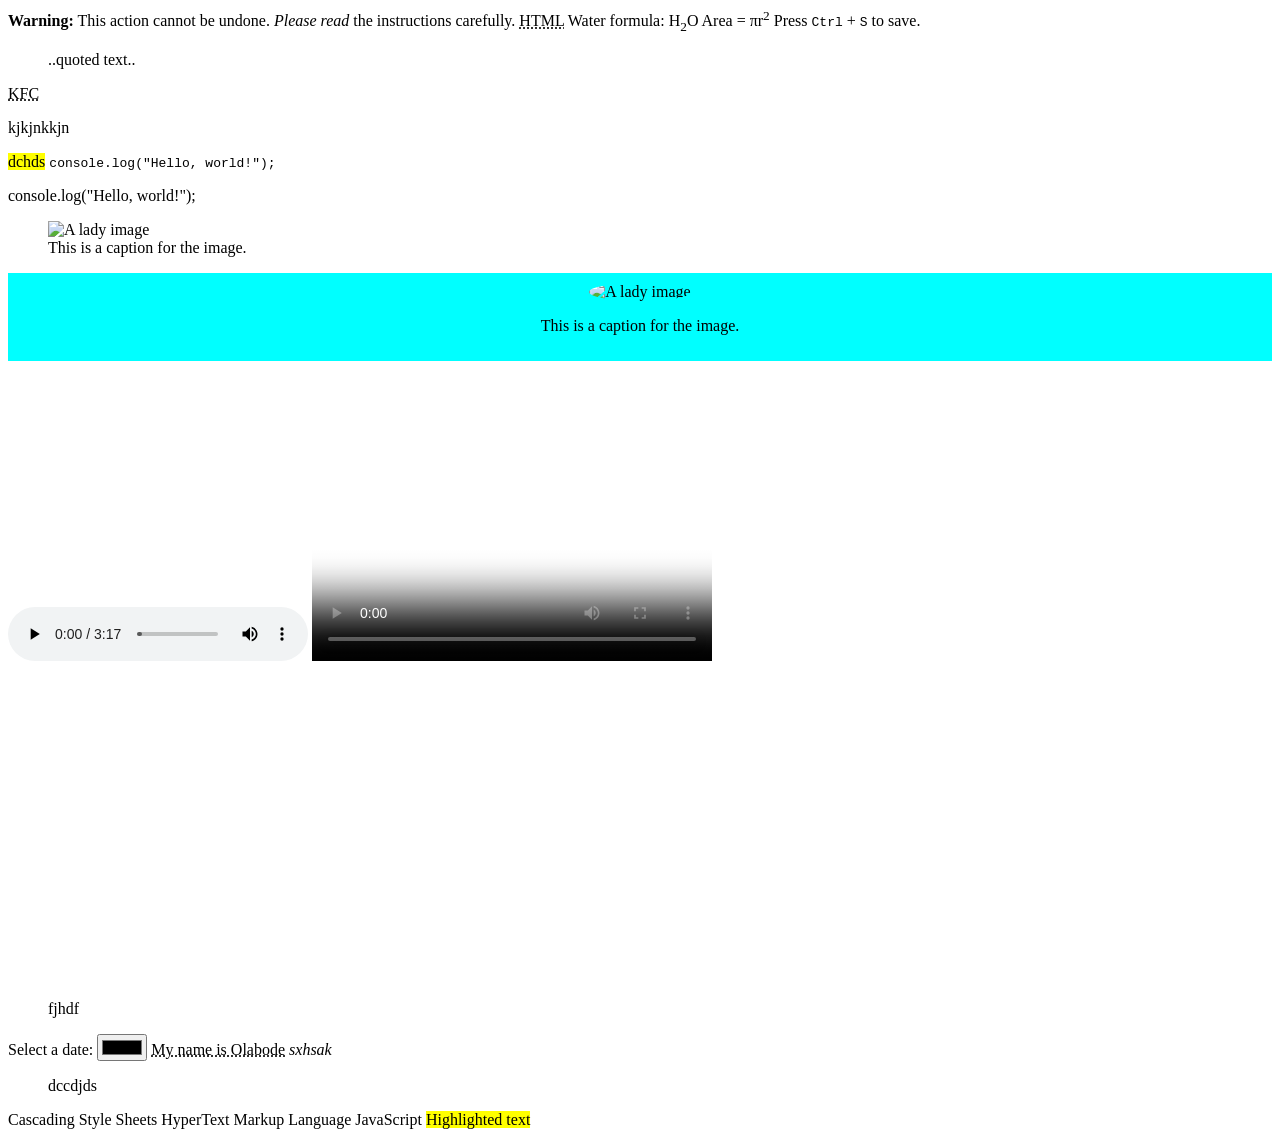
==== index.html @ a259fca7 "Add files via upload" ====
<!doctype html>
<html lang="en">
  <head>
    <meta charset="UTF-8" />
    <meta name="viewport" content="width=device-width, initial-scale=1.0" />
    <title>Kayode</title>
    <link rel="stylesheet" href="/css folder/index.css" />
  </head>
  <body>
    <!-- <h1><i>Welcome to Kayode's Portfolio</i> </h1>
    <h2>dsch</h2>
    <h3>dfvdf</h3>
    
    <h4>njh</h4>
    <h5>dfvjkfnb</h5>
    <h6>dfvdfv</h6> -->
    <!-- <p>"12 Angry Men."</p>
<p> -->
    <!-- "12&nbsp;Angry&nbsp;Men."</p> -->
    <!-- <p align="center">This is left aligned</p>  -->
    <!-- <p style=""></p>
<div  title="hello class">dcjdfvkjfdv</div>
<div class="class">dcjdfvkjfdv</div>

<p dir="rtl">I am a boy</p> -->
    <!-- <marquee behavior="alternate" direction="eft" scrollamount="5" duration="1000">dcvjkdfnkj</marquee>l -->
    <!-- 
<b>Bold Text</b>
<strong>Strong Text</strong>
<span>vhbfv</span>
<i>dvfhd</i> -->
    <!-- <p>H2O</p>
<p>H<sup>2</sup>O</p>
<p>H<sub>2</sub>O</p>
<em>hvhbfdkvd</em> <br>
<i>wekcdckjds</i>
<s>fvf kf kf</s>
<del>fcfn </del> -->

    <strong>Warning:</strong> This action cannot be undone.
    <em>Please read</em> the instructions carefully.
    <abbr title="HyperText Markup Language">HTML</abbr>
    Water formula: H<sub>2</sub>O Area = &pi;r<sup>2</sup> Press
    <kbd>Ctrl</kbd> + <kbd>S</kbd> to save.
    <blockquote cite="https://youtube.com">..quoted text..</blockquote>

    <abbr title="Kentucky Fried Chicken">KFC</abbr>

    <p data-id="42">kjkjnkkjn</p>
    <mark>dchds</mark>

    <code>console.log("Hello, world!");</code>
    <p>console.log("Hello, world!");</p>
    <figure>
      <img
        src="https://th.bing.com/th/id/OIP.botxYrOjWrQe251vuo9F7wHaE2?w=263&h=180&c=7&r=0&o=7&dpr=1.2&pid=1.7&rm=3"
        alt="A lady image"
        width="200"
        height="200"
      />
      <figcaption>This is a caption for the image.</figcaption>
    </figure>
    <div style="text-align: center; background-color: aqua; padding: 10px">
      <img
        src="https://th.bing.com/th/id/OIP.botxYrOjWrQe251vuo9F7wHaE2?w=263&h=180&c=7&r=0&o=7&dpr=1.2&pid=1.7&rm=3"
        alt="A lady image"
        width="200"
        height="200"
        loading="lazy"
        style="border-radius: 50%"
      />
      <p>This is a caption for the image.</p>
    </div>
    <!-- <a href="https://www.google.com" target="blank">
      <img
        src="https://th.bing.com/th/id/OIP.botxYrOjWrQe251vuo9F7wHaE2?w=263&h=180&c=7&r=0&o=7&dpr=1.2&pid=1.7&rm=3"
        alt="someone"
       title="God ehen "/>

    </a> -->

    <audio controls>
      <source src="The Rules They Made.mp3" type="audio/mpeg" />
    </audio>

    <video
      src="Belt of Truth.mp4"
      controls
      width="400"
      height="300"
      poster="/css folder/test.jpg"
    ></video>

    <iframe
      width="560"
      height="315"
      src="https://www.youtube.com/embed/T7OsgyrrjIM?si=TZR2WIimyVQxAp3_"
      title="YouTube video player"
      frameborder="0"
      allow="
        accelerometer;
        autoplay;
        clipboard-write;
        encrypted-media;
        gyroscope;
        picture-in-picture;
      "
      referrerpolicy="strict-origin-when-cross-origin"
      allowfullscreen
    ></iframe>

    <figure>fjhdf</figure>
    <label for="date">Select a date:</label>
    <input type="color" />

    <abbr title="Olabode">My name is Olabode</abbr>

    <cite>sxhsak</cite>
    <blockquote>dccdjds</blockquote>

    <data value="CSS"> Cascading Style Sheets</data>
    <data value="HTML"> HyperText Markup Language</data>
    <data value="JavaScript"> JavaScript </data>

    <mark>Highlighted text</mark>
  </body>
</html>
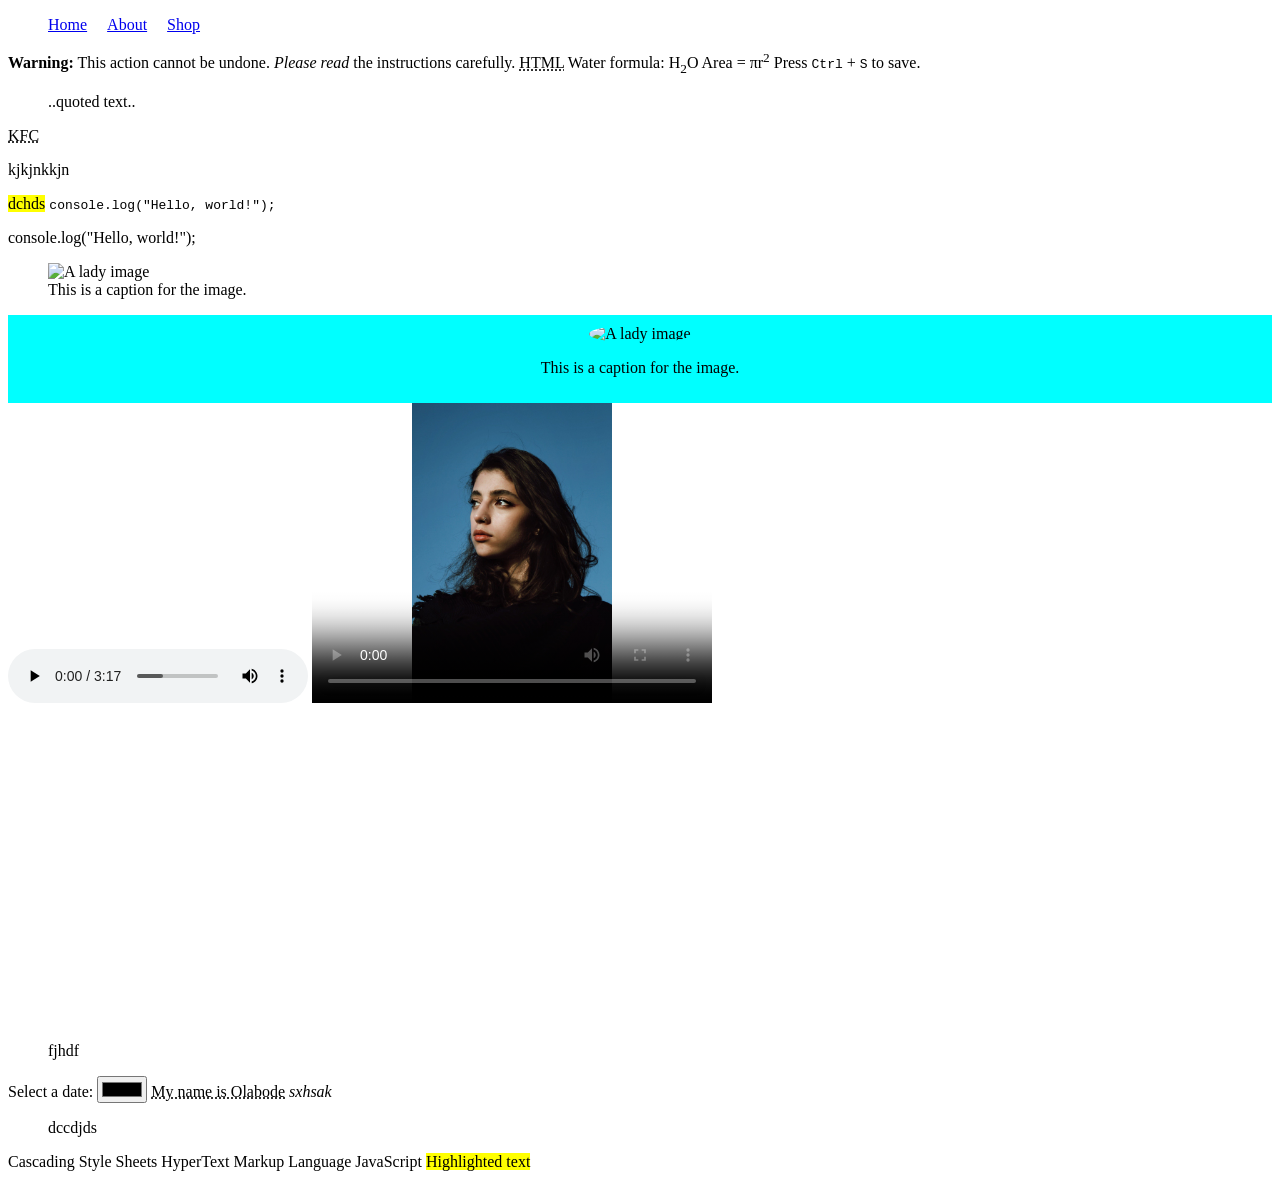
==== commit 57bc31e7: "Add multiple HTML files for form elements, lists, and tables - Created fieldset.html with dropdowns," ====
--- a/index.html
+++ b/index.html
@@ -1,127 +1,142 @@
-<!doctype html>
-<html lang="en">
-  <head>
-    <meta charset="UTF-8" />
-    <meta name="viewport" content="width=device-width, initial-scale=1.0" />
-    <title>Kayode</title>
-    <link rel="stylesheet" href="/css folder/index.css" />
-  </head>
-  <body>
-    <!-- <h1><i>Welcome to Kayode's Portfolio</i> </h1>
-    <h2>dsch</h2>
-    <h3>dfvdf</h3>
-    
-    <h4>njh</h4>
-    <h5>dfvjkfnb</h5>
-    <h6>dfvdfv</h6> -->
-    <!-- <p>"12 Angry Men."</p>
-<p> -->
-    <!-- "12&nbsp;Angry&nbsp;Men."</p> -->
-    <!-- <p align="center">This is left aligned</p>  -->
-    <!-- <p style=""></p>
-<div  title="hello class">dcjdfvkjfdv</div>
-<div class="class">dcjdfvkjfdv</div>
-
-<p dir="rtl">I am a boy</p> -->
-    <!-- <marquee behavior="alternate" direction="eft" scrollamount="5" duration="1000">dcvjkdfnkj</marquee>l -->
-    <!-- 
-<b>Bold Text</b>
-<strong>Strong Text</strong>
-<span>vhbfv</span>
-<i>dvfhd</i> -->
-    <!-- <p>H2O</p>
-<p>H<sup>2</sup>O</p>
-<p>H<sub>2</sub>O</p>
-<em>hvhbfdkvd</em> <br>
-<i>wekcdckjds</i>
-<s>fvf kf kf</s>
-<del>fcfn </del> -->
-
-    <strong>Warning:</strong> This action cannot be undone.
-    <em>Please read</em> the instructions carefully.
-    <abbr title="HyperText Markup Language">HTML</abbr>
-    Water formula: H<sub>2</sub>O Area = &pi;r<sup>2</sup> Press
-    <kbd>Ctrl</kbd> + <kbd>S</kbd> to save.
-    <blockquote cite="https://youtube.com">..quoted text..</blockquote>
-
-    <abbr title="Kentucky Fried Chicken">KFC</abbr>
-
-    <p data-id="42">kjkjnkkjn</p>
-    <mark>dchds</mark>
-
-    <code>console.log("Hello, world!");</code>
-    <p>console.log("Hello, world!");</p>
-    <figure>
-      <img
-        src="https://th.bing.com/th/id/OIP.botxYrOjWrQe251vuo9F7wHaE2?w=263&h=180&c=7&r=0&o=7&dpr=1.2&pid=1.7&rm=3"
-        alt="A lady image"
-        width="200"
-        height="200"
-      />
-      <figcaption>This is a caption for the image.</figcaption>
-    </figure>
-    <div style="text-align: center; background-color: aqua; padding: 10px">
-      <img
-        src="https://th.bing.com/th/id/OIP.botxYrOjWrQe251vuo9F7wHaE2?w=263&h=180&c=7&r=0&o=7&dpr=1.2&pid=1.7&rm=3"
-        alt="A lady image"
-        width="200"
-        height="200"
-        loading="lazy"
-        style="border-radius: 50%"
-      />
-      <p>This is a caption for the image.</p>
-    </div>
-    <!-- <a href="https://www.google.com" target="blank">
-      <img
-        src="https://th.bing.com/th/id/OIP.botxYrOjWrQe251vuo9F7wHaE2?w=263&h=180&c=7&r=0&o=7&dpr=1.2&pid=1.7&rm=3"
-        alt="someone"
-       title="God ehen "/>
-
-    </a> -->
-
-    <audio controls>
-      <source src="The Rules They Made.mp3" type="audio/mpeg" />
-    </audio>
-
-    <video
-      src="Belt of Truth.mp4"
-      controls
-      width="400"
-      height="300"
-      poster="/css folder/test.jpg"
-    ></video>
-
-    <iframe
-      width="560"
-      height="315"
-      src="https://www.youtube.com/embed/T7OsgyrrjIM?si=TZR2WIimyVQxAp3_"
-      title="YouTube video player"
-      frameborder="0"
-      allow="
-        accelerometer;
-        autoplay;
-        clipboard-write;
-        encrypted-media;
-        gyroscope;
-        picture-in-picture;
-      "
-      referrerpolicy="strict-origin-when-cross-origin"
-      allowfullscreen
-    ></iframe>
-
-    <figure>fjhdf</figure>
-    <label for="date">Select a date:</label>
-    <input type="color" />
-
-    <abbr title="Olabode">My name is Olabode</abbr>
-
-    <cite>sxhsak</cite>
-    <blockquote>dccdjds</blockquote>
-
-    <data value="CSS"> Cascading Style Sheets</data>
-    <data value="HTML"> HyperText Markup Language</data>
-    <data value="JavaScript"> JavaScript </data>
-
-    <mark>Highlighted text</mark>
-  </body>
-</html>
+<!doctype html>
+<html lang="en">
+  <head>
+    <meta charset="UTF-8" />
+    <meta name="viewport" content="width=device-width, initial-scale=1.0" />
+    <title>Kayode</title>
+    <link rel="stylesheet" href="/css folder/index.css" />
+  </head>
+  <body>
+    <nav>
+      <ul
+        style="
+          list-style-type: none;
+          display: flex;
+          flex-direction: row;
+          gap: 20px;
+        "
+      >
+        <li><a href="index.html">Home</a></li>
+        <li><a href="about.html" target="_blank" rel="noopener noreferrer">About</a></li>
+        <li><a href="table.html">Shop</a></li>
+      </ul>
+    </nav>
+
+    <!-- <h1><i>Welcome to Kayode's Portfolio</i> </h1>
+    <h2>dsch</h2>
+    <h3>dfvdf</h3>
+    
+    <h4>njh</h4>
+    <h5>dfvjkfnb</h5>
+    <h6>dfvdfv</h6> -->
+    <!-- <p>"12 Angry Men."</p>
+<p> -->
+    <!-- "12&nbsp;Angry&nbsp;Men."</p> -->
+    <!-- <p align="center">This is left aligned</p>  -->
+    <!-- <p style=""></p>
+<div  title="hello class">dcjdfvkjfdv</div>
+<div class="class">dcjdfvkjfdv</div>
+
+<p dir="rtl">I am a boy</p> -->
+    <!-- <marquee behavior="alternate" direction="eft" scrollamount="5" duration="1000">dcvjkdfnkj</marquee>l -->
+    <!-- 
+<b>Bold Text</b>
+<strong>Strong Text</strong>
+<span>vhbfv</span>
+<i>dvfhd</i> -->
+    <!-- <p>H2O</p>
+<p>H<sup>2</sup>O</p>
+<p>H<sub>2</sub>O</p>
+<em>hvhbfdkvd</em> <br>
+<i>wekcdckjds</i>
+<s>fvf kf kf</s>
+<del>fcfn </del> -->
+
+    <strong>Warning:</strong> This action cannot be undone.
+    <em>Please read</em> the instructions carefully.
+    <abbr title="HyperText Markup Language">HTML</abbr>
+    Water formula: H<sub>2</sub>O Area = &pi;r<sup>2</sup> Press
+    <kbd>Ctrl</kbd> + <kbd>S</kbd> to save.
+    <blockquote cite="https://youtube.com">..quoted text..</blockquote>
+
+    <abbr title="Kentucky Fried Chicken">KFC</abbr>
+
+    <p data-id="42">kjkjnkkjn</p>
+    <mark>dchds</mark>
+
+    <code>console.log("Hello, world!");</code>
+    <p>console.log("Hello, world!");</p>
+    <figure>
+      <img
+        src="https://th.bing.com/th/id/OIP.botxYrOjWrQe251vuo9F7wHaE2?w=263&h=180&c=7&r=0&o=7&dpr=1.2&pid=1.7&rm=3"
+        alt="A lady image"
+        width="200"
+        height="200"
+      />
+      <figcaption>This is a caption for the image.</figcaption>
+    </figure>
+    <div style="text-align: center; background-color: aqua; padding: 10px">
+      <img
+        src="https://th.bing.com/th/id/OIP.botxYrOjWrQe251vuo9F7wHaE2?w=263&h=180&c=7&r=0&o=7&dpr=1.2&pid=1.7&rm=3"
+        alt="A lady image"
+        width="200"
+        height="200"
+        loading="lazy"
+        style="border-radius: 50%"
+      />
+      <p>This is a caption for the image.</p>
+    </div>
+    <!-- <a href="https://www.google.com" target="blank">
+      <img
+        src="https://th.bing.com/th/id/OIP.botxYrOjWrQe251vuo9F7wHaE2?w=263&h=180&c=7&r=0&o=7&dpr=1.2&pid=1.7&rm=3"
+        alt="someone"
+       title="God ehen "/>
+
+    </a> -->
+
+    <audio controls>
+      <source src="The Rules They Made.mp3" type="audio/mpeg" />
+    </audio>
+
+    <video
+      src="Belt of Truth.mp4"
+      controls
+      width="400"
+      height="300"
+      poster="/css folder/test.jpg"
+    ></video>
+
+    <iframe
+      width="560"
+      height="315"
+      src="https://www.youtube.com/embed/T7OsgyrrjIM?si=TZR2WIimyVQxAp3_"
+      title="YouTube video player"
+      frameborder="0"
+      allow="
+        accelerometer;
+        autoplay;
+        clipboard-write;
+        encrypted-media;
+        gyroscope;
+        picture-in-picture;
+      "
+      referrerpolicy="strict-origin-when-cross-origin"
+      allowfullscreen
+    ></iframe>
+
+    <figure>fjhdf</figure>
+    <label for="date">Select a date:</label>
+    <input type="color" />
+
+    <abbr title="Olabode">My name is Olabode</abbr>
+
+    <cite>sxhsak</cite>
+    <blockquote>dccdjds</blockquote>
+
+    <data value="CSS"> Cascading Style Sheets</data>
+    <data value="HTML"> HyperText Markup Language</data>
+    <data value="JavaScript"> JavaScript </data>
+
+    <mark>Highlighted text</mark>
+  </body>
+</html>
--- a/css folder/index.css
+++ b/css folder/index.css
@@ -0,0 +1,23 @@
+.container {
+  display: flex;
+  flex-direction: row;
+  align-items: center;
+  justify-content: space-between;
+  background-color: black;
+  border-radius: 50%;
+  padding: 5px 20px;
+  height: 400px;
+  width: 400px;
+}
+
+.first div {
+  display: flex;
+  flex-direction: column;
+  align-items: center;
+  justify-content: space-between;
+  animation: first 2s linear infinite;
+  /* anima */
+}
+
+@media screen and (max-width: 720px) {
+}
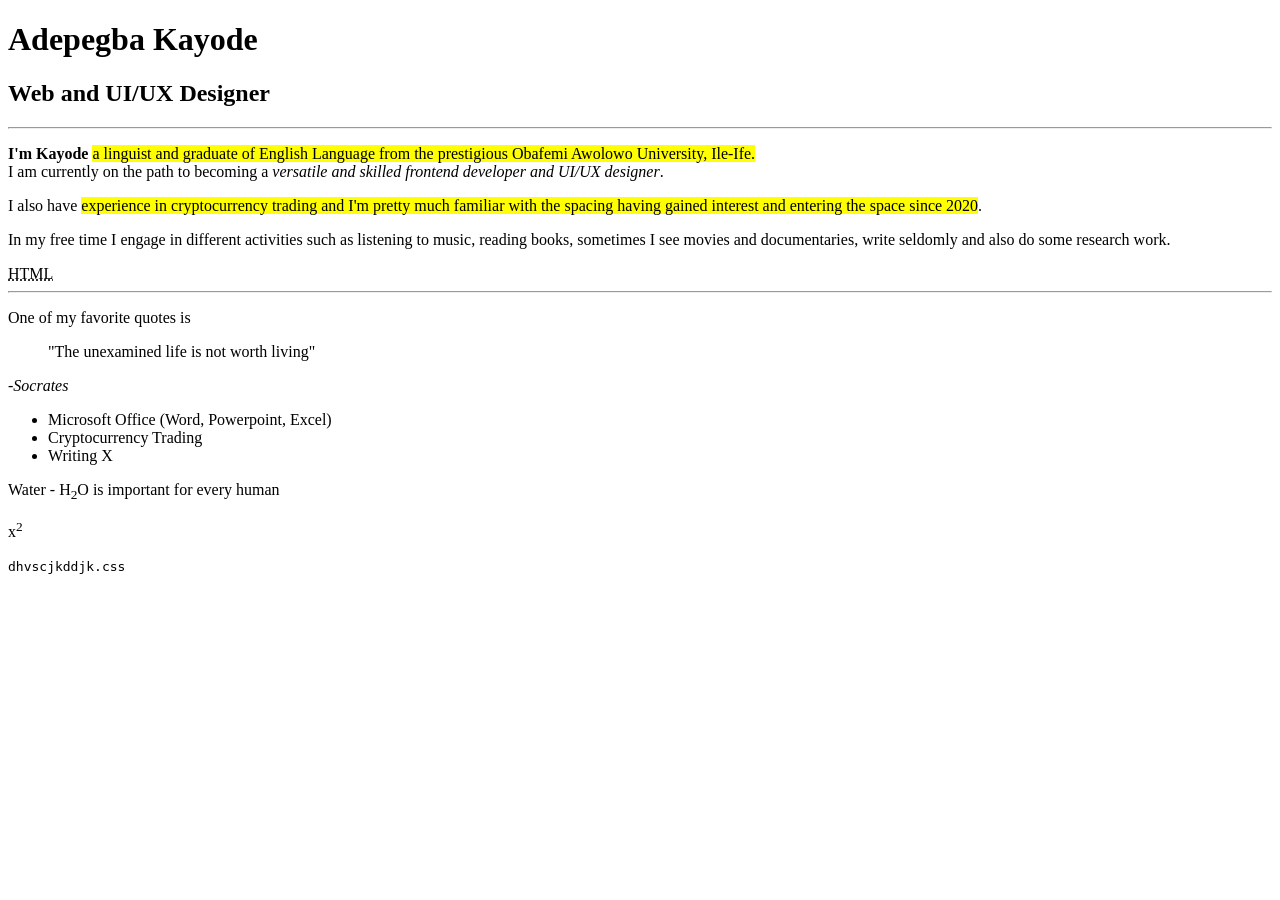
==== commit 17b5902f: "Add files via upload" ====
--- a/index.html
+++ b/index.html
@@ -1,142 +1,35 @@
-<!doctype html>
-<html lang="en">
-  <head>
-    <meta charset="UTF-8" />
-    <meta name="viewport" content="width=device-width, initial-scale=1.0" />
-    <title>Kayode</title>
-    <link rel="stylesheet" href="/css folder/index.css" />
-  </head>
-  <body>
-    <nav>
-      <ul
-        style="
-          list-style-type: none;
-          display: flex;
-          flex-direction: row;
-          gap: 20px;
-        "
-      >
-        <li><a href="index.html">Home</a></li>
-        <li><a href="about.html" target="_blank" rel="noopener noreferrer">About</a></li>
-        <li><a href="table.html">Shop</a></li>
-      </ul>
-    </nav>
-
-    <!-- <h1><i>Welcome to Kayode's Portfolio</i> </h1>
-    <h2>dsch</h2>
-    <h3>dfvdf</h3>
-    
-    <h4>njh</h4>
-    <h5>dfvjkfnb</h5>
-    <h6>dfvdfv</h6> -->
-    <!-- <p>"12 Angry Men."</p>
-<p> -->
-    <!-- "12&nbsp;Angry&nbsp;Men."</p> -->
-    <!-- <p align="center">This is left aligned</p>  -->
-    <!-- <p style=""></p>
-<div  title="hello class">dcjdfvkjfdv</div>
-<div class="class">dcjdfvkjfdv</div>
-
-<p dir="rtl">I am a boy</p> -->
-    <!-- <marquee behavior="alternate" direction="eft" scrollamount="5" duration="1000">dcvjkdfnkj</marquee>l -->
-    <!-- 
-<b>Bold Text</b>
-<strong>Strong Text</strong>
-<span>vhbfv</span>
-<i>dvfhd</i> -->
-    <!-- <p>H2O</p>
-<p>H<sup>2</sup>O</p>
-<p>H<sub>2</sub>O</p>
-<em>hvhbfdkvd</em> <br>
-<i>wekcdckjds</i>
-<s>fvf kf kf</s>
-<del>fcfn </del> -->
-
-    <strong>Warning:</strong> This action cannot be undone.
-    <em>Please read</em> the instructions carefully.
-    <abbr title="HyperText Markup Language">HTML</abbr>
-    Water formula: H<sub>2</sub>O Area = &pi;r<sup>2</sup> Press
-    <kbd>Ctrl</kbd> + <kbd>S</kbd> to save.
-    <blockquote cite="https://youtube.com">..quoted text..</blockquote>
-
-    <abbr title="Kentucky Fried Chicken">KFC</abbr>
-
-    <p data-id="42">kjkjnkkjn</p>
-    <mark>dchds</mark>
-
-    <code>console.log("Hello, world!");</code>
-    <p>console.log("Hello, world!");</p>
-    <figure>
-      <img
-        src="https://th.bing.com/th/id/OIP.botxYrOjWrQe251vuo9F7wHaE2?w=263&h=180&c=7&r=0&o=7&dpr=1.2&pid=1.7&rm=3"
-        alt="A lady image"
-        width="200"
-        height="200"
-      />
-      <figcaption>This is a caption for the image.</figcaption>
-    </figure>
-    <div style="text-align: center; background-color: aqua; padding: 10px">
-      <img
-        src="https://th.bing.com/th/id/OIP.botxYrOjWrQe251vuo9F7wHaE2?w=263&h=180&c=7&r=0&o=7&dpr=1.2&pid=1.7&rm=3"
-        alt="A lady image"
-        width="200"
-        height="200"
-        loading="lazy"
-        style="border-radius: 50%"
-      />
-      <p>This is a caption for the image.</p>
-    </div>
-    <!-- <a href="https://www.google.com" target="blank">
-      <img
-        src="https://th.bing.com/th/id/OIP.botxYrOjWrQe251vuo9F7wHaE2?w=263&h=180&c=7&r=0&o=7&dpr=1.2&pid=1.7&rm=3"
-        alt="someone"
-       title="God ehen "/>
-
-    </a> -->
-
-    <audio controls>
-      <source src="The Rules They Made.mp3" type="audio/mpeg" />
-    </audio>
-
-    <video
-      src="Belt of Truth.mp4"
-      controls
-      width="400"
-      height="300"
-      poster="/css folder/test.jpg"
-    ></video>
-
-    <iframe
-      width="560"
-      height="315"
-      src="https://www.youtube.com/embed/T7OsgyrrjIM?si=TZR2WIimyVQxAp3_"
-      title="YouTube video player"
-      frameborder="0"
-      allow="
-        accelerometer;
-        autoplay;
-        clipboard-write;
-        encrypted-media;
-        gyroscope;
-        picture-in-picture;
-      "
-      referrerpolicy="strict-origin-when-cross-origin"
-      allowfullscreen
-    ></iframe>
-
-    <figure>fjhdf</figure>
-    <label for="date">Select a date:</label>
-    <input type="color" />
-
-    <abbr title="Olabode">My name is Olabode</abbr>
-
-    <cite>sxhsak</cite>
-    <blockquote>dccdjds</blockquote>
-
-    <data value="CSS"> Cascading Style Sheets</data>
-    <data value="HTML"> HyperText Markup Language</data>
-    <data value="JavaScript"> JavaScript </data>
-
-    <mark>Highlighted text</mark>
-  </body>
-</html>
+<!DOCTYPE html>
+<html lang="en">
+<head>
+    <meta charset="UTF-8">
+    <meta name="viewport" content="width=device-width, initial-scale=1.0">
+    <title>Adepegba Kayode</title>
+</head>
+<body>
+ <h1>Adepegba Kayode</h1>
+    <h2>Web and UI/UX Designer</h2>
+    
+    <hr> 
+    <p><strong>I'm Kayode</strong> <mark>a linguist and graduate of English Language from the prestigious Obafemi Awolowo University, Ile-Ife. </mark><br> I am currently on the path to becoming a <em>versatile and skilled frontend developer and UI/UX designer</em>.</p>
+    
+    <p>I also have <mark>experience in cryptocurrency trading and I'm pretty much familiar with the spacing having gained interest and entering the space since 2020</mark>.</p>
+    
+    <p>In my free time I engage in different activities such as listening to music, reading books, sometimes I see movies and documentaries, write seldomly and also do some research work.</p>
+    
+    <abbr title="HyperText Markup Language">HTML</abbr>
+    <hr>
+    <p></p> One of my favorite quotes is <blockquote>"The unexamined life is not worth living"</blockquote>
+    <cite>-Socrates</cite>
+   
+   <ul>
+  <li data-skill="Microsoft Office">Microsoft Office (Word, Powerpoint, Excel)</li>
+  <li data-skill="Crypto">Cryptocurrency Trading</li>
+  <li data-skill="Writing">Writing X</li>
+  </ul>
+
+ <p> Water - H<sub>2</sub>O is important for every human</p>
+ <p>x<sup>2</sup></p>
+ <p><code>dhvscjkddjk.css</code></p>
+    
+</body>
+</html>
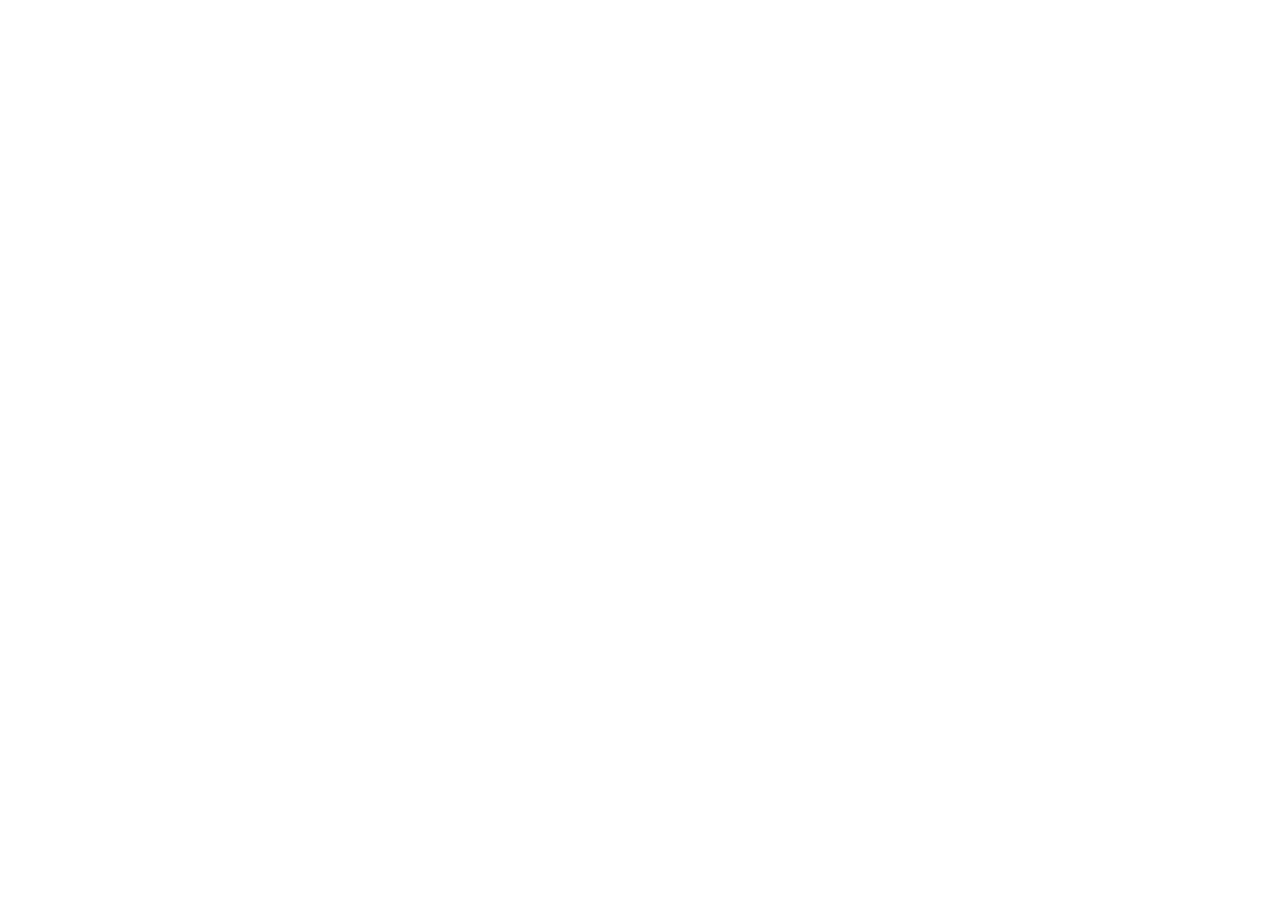
==== commit 3995ed85: "Add files via upload" ====
--- a/index.html
+++ b/index.html
@@ -1,35 +1,12 @@
-<!DOCTYPE html>
+<!doctype html>
 <html lang="en">
-<head>
-    <meta charset="UTF-8">
-    <meta name="viewport" content="width=device-width, initial-scale=1.0">
-    <title>Adepegba Kayode</title>
-</head>
-<body>
- <h1>Adepegba Kayode</h1>
-    <h2>Web and UI/UX Designer</h2>
+  <head>
+    <meta charset="UTF-8" />
+    <meta name="viewport" content="width=device-width, initial-scale=1.0" />
+    <title>Javascript file</title>
+    <script src="index.js" defer></script>
+  </head>
+  <body>
     
-    <hr> 
-    <p><strong>I'm Kayode</strong> <mark>a linguist and graduate of English Language from the prestigious Obafemi Awolowo University, Ile-Ife. </mark><br> I am currently on the path to becoming a <em>versatile and skilled frontend developer and UI/UX designer</em>.</p>
-    
-    <p>I also have <mark>experience in cryptocurrency trading and I'm pretty much familiar with the spacing having gained interest and entering the space since 2020</mark>.</p>
-    
-    <p>In my free time I engage in different activities such as listening to music, reading books, sometimes I see movies and documentaries, write seldomly and also do some research work.</p>
-    
-    <abbr title="HyperText Markup Language">HTML</abbr>
-    <hr>
-    <p></p> One of my favorite quotes is <blockquote>"The unexamined life is not worth living"</blockquote>
-    <cite>-Socrates</cite>
-   
-   <ul>
-  <li data-skill="Microsoft Office">Microsoft Office (Word, Powerpoint, Excel)</li>
-  <li data-skill="Crypto">Cryptocurrency Trading</li>
-  <li data-skill="Writing">Writing X</li>
-  </ul>
-
- <p> Water - H<sub>2</sub>O is important for every human</p>
- <p>x<sup>2</sup></p>
- <p><code>dhvscjkddjk.css</code></p>
-    
-</body>
-</html>+  </body>
+</html>
